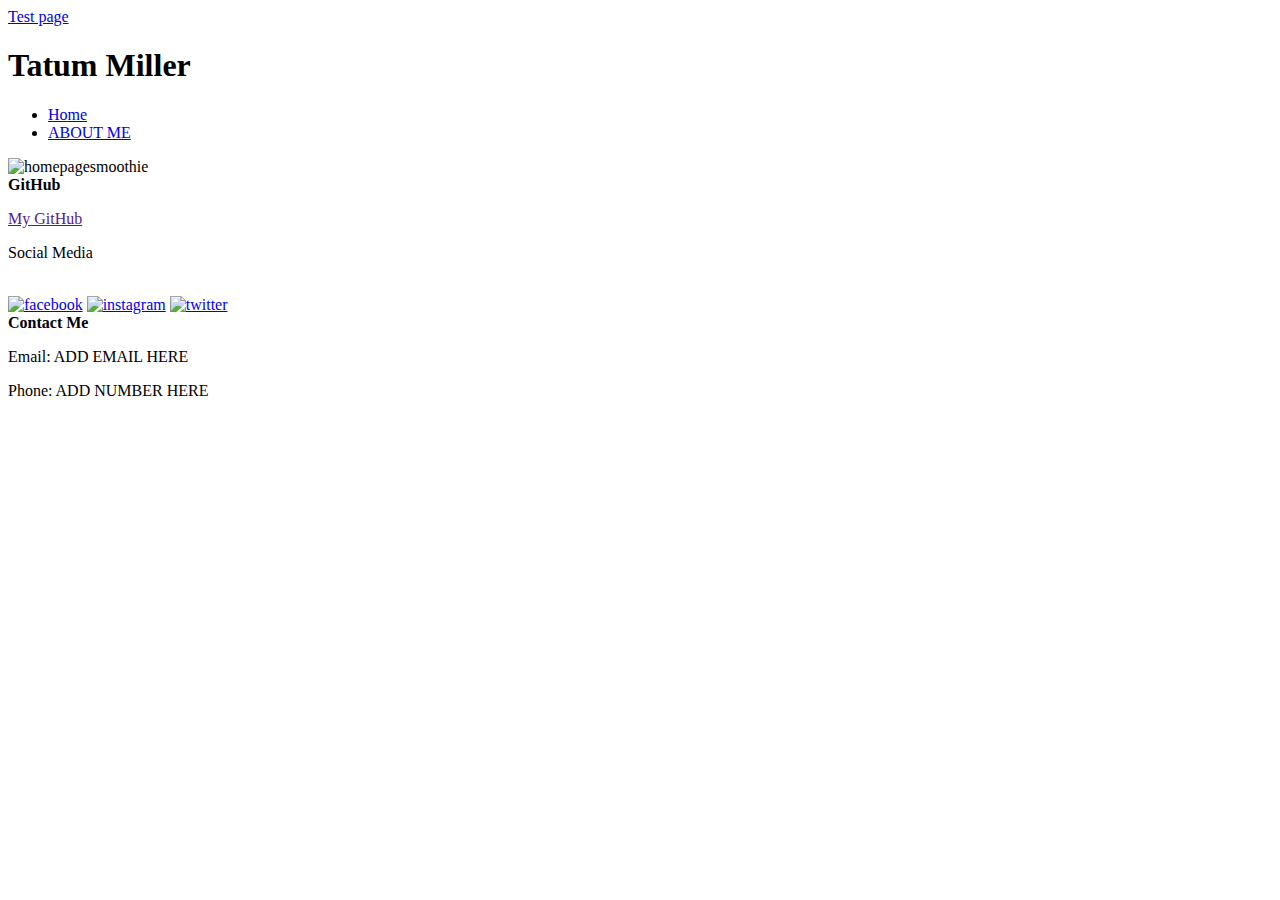
==== index.html @ 57489005 "Monday's code" ====
<!DOCTYPE html>
<html lang="en">

<head>
  <meta charset="UTF-8">
  <meta http-equiv="X-UA-Compatible" content="IE=edge">
  <meta name="viewport" content="width=device-width, initial-scale=1.0">
  <meta name="description" content="Landing page for Ryker Swensen Fun Site">
  <title>Summer Bootcamp Template</title>
  <link rel="stylesheet" href="https://cdnjs.cloudflare.com/ajax/libs/normalize/8.0.1/normalize.min.css">
  <link rel="stylesheet" href="./styles/style.css">
  <link href="https://fonts.googleapis.com/css2?family=Roboto:wght@100;300;400;500;700&display=swap" rel="stylesheet">
</head>

<body>
  <header> 
    <a href="./pages/Test.html">Test page</a>
    <h1>Tatum Miller</h1>
    <ul>
      <li>
        <a href="./index.html">
          Home
        </a>
      </li>
      <li>
        <a href="./pages/about.html">
          ABOUT ME
        </a>
      </li>
    </ul>
  </header>

  <main>

    <!--Add a picture to your website here.-->
    <img src="./images/me.jpg" alt="homepagesmoothie" id="me">

    <div class="content">
      <!--This is content card 1-->
      <div class="card">
      </div>
      <!--This is content card 2-->
      <div class="card">
      </div>
      <!--This is content card 3-->
      <div class="card">
      </div>
    </div>
  </main>

  <footer>
    <!--Add a link to your GitHub here-->
    <div class="gitHub">
      <b>GitHub</b>
      <p>
        <a href="">My GitHub</a>
      </p>
    </div>
    <div class="my_information">
      <p>Social Media</p>
      <br>
      <a href="https://www.facebook.com/" target="_blank"><img src="./images/icons8-facebook-48.png" alt="facebook"></a>
      <a href="https://www.instagram.com/" target="_blank"><img src="./images/icons8-instagram-48.png"
          alt="instagram"></a>
      <a href="https://twitter.com/" target="_blank"><img src="./images/icons8-twitter-48.png" alt="twitter"></a>
    </div>
    <div class="contact">
      <b>Contact Me</b>
      <p>Email: ADD EMAIL HERE</p>
      <p>Phone: ADD NUMBER HERE</p>
    </div>
  </footer>
</body>

</html>
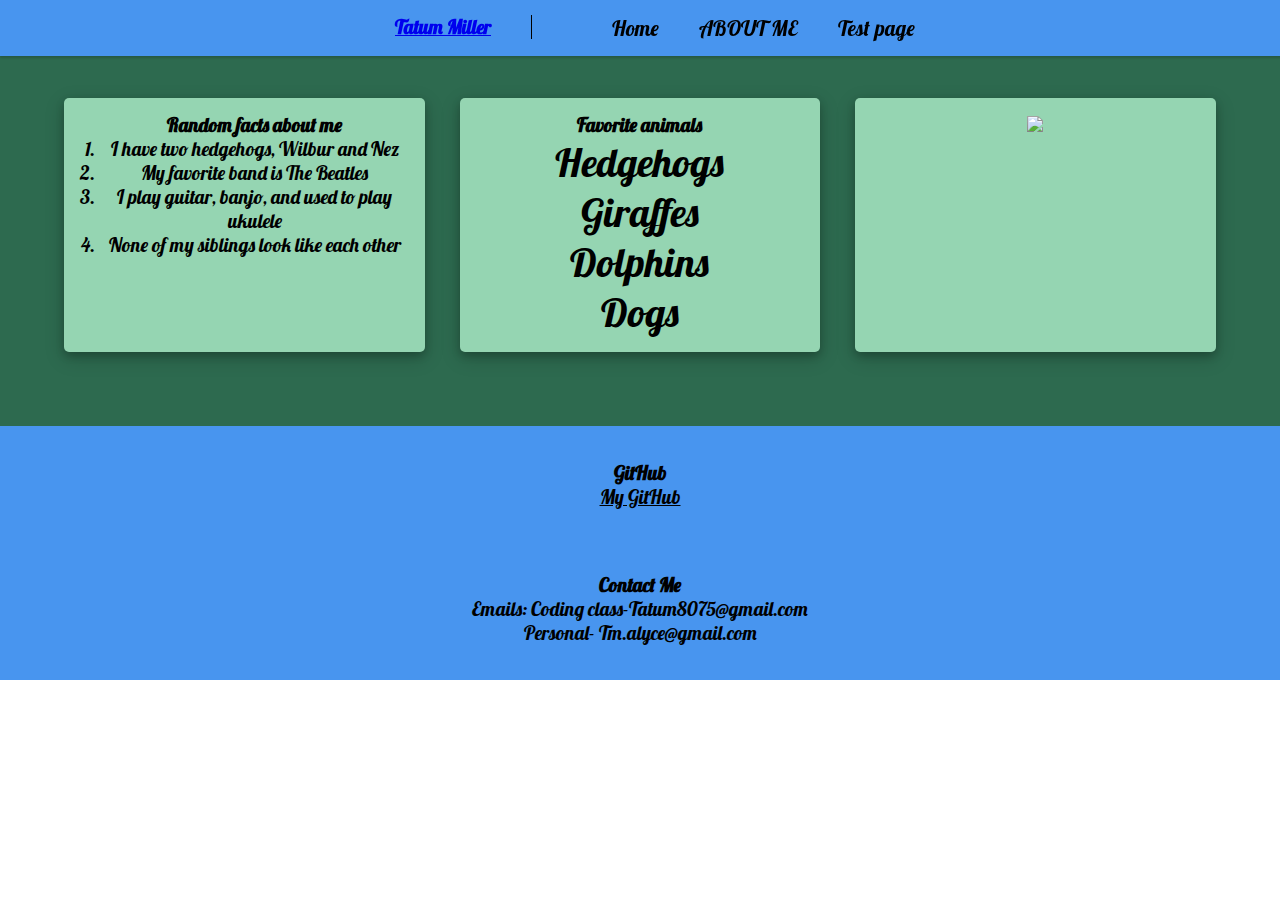
==== commit f4775910: "No" ====
--- a/index.html
+++ b/index.html
@@ -14,10 +14,10 @@
 
 <body>
   <header> 
-    <a href="./pages/Test.html">Test page</a>
-    <h1>Tatum Miller</h1>
-    <ul>
-      <li>
+    <a href="./pages/Test.html">
+    <h1 class="Name">Tatum Miller</h1>
+    <ul> 
+      <li> 
         <a href="./index.html">
           Home
         </a>
@@ -25,8 +25,14 @@
       <li>
         <a href="./pages/about.html">
           ABOUT ME
+        </a> 
+        </li>
+         <li>
+        <a href="./pages/Test.html">
+          Test page
         </a>
-      </li>
+        </li>
+      
     </ul>
   </header>
 
@@ -38,12 +44,27 @@
     <div class="content">
       <!--This is content card 1-->
       <div class="card">
-      </div>
+       <ol class="List-order"> 
+         <h1>Random facts about me</h1>
+         <li>I have two hedgehogs, Wilbur and Nez</li>
+         <li>My favorite band is The Beatles</li>          <li>I play guitar, banjo, and used to play ukulele </li>
+<li>None of my siblings look like each other</li>
+      </ol>
+      </div> 
       <!--This is content card 2-->
-      <div class="card">
+      <div class="card"> 
+        <ul class="list-no-order">
+          <h1>Favorite animals</h1>
+          <li>Hedgehogs</li>
+          <li>Giraffes</li>
+          <li>Dolphins</li>
+          <li>Dogs</li>
+        </ul>
       </div>
       <!--This is content card 3-->
       <div class="card">
+       <img src= "file:///C:/Users/tmaly/OneDrive/Desktop/8ec7ba823be66b1b5ab0b19fb734d52b.jpg">
+        
       </div>
     </div>
   </main>
@@ -57,17 +78,15 @@
       </p>
     </div>
     <div class="my_information">
-      <p>Social Media</p>
+      
       <br>
-      <a href="https://www.facebook.com/" target="_blank"><img src="./images/icons8-facebook-48.png" alt="facebook"></a>
-      <a href="https://www.instagram.com/" target="_blank"><img src="./images/icons8-instagram-48.png"
-          alt="instagram"></a>
-      <a href="https://twitter.com/" target="_blank"><img src="./images/icons8-twitter-48.png" alt="twitter"></a>
+ 
+ 
     </div>
     <div class="contact">
       <b>Contact Me</b>
-      <p>Email: ADD EMAIL HERE</p>
-      <p>Phone: ADD NUMBER HERE</p>
+      <p>Emails: Coding class-Tatum8075@gmail.com</p>
+        <p>Personal- Tm.alyce@gmail.com</p>
     </div>
   </footer>
 </body>
--- a/styles/style.css
+++ b/styles/style.css
@@ -0,0 +1,189 @@
+@import url('https://fonts.googleapis.com/css2?family=Lobster&display=swap');
+* { font-family: 'Lobster', cursive;
+  
+    margin: 0;
+    padding: 0;
+    font-size:1.1rem;
+}
+
+.Name{
+  font-family: 'Lobster', cursive;
+}
+
+h1 {
+    margin: 0;
+}
+
+p {--rose: #f72585ff;
+--fandango: #b5179eff;
+--grape: #7209b7ff;
+--chrysler-blue: #560badff;
+--dark-blue: #480ca8ff;
+--zaffre: #3a0ca3ff;
+--palatinate-blue: #3f37c9ff;
+--neon-blue: #4361eeff;
+--chefchaouen-blue: #4895efff;
+--vivid-sky-blue: #4cc9f0ff;
+   --nyanza: #d8f3dcff;
+--celadon: #b7e4c7ff;
+--celadon-2: #95d5b2ff;
+--mint: #74c69dff;
+--mint-2: #52b788ff;
+--sea-green: #40916cff;
+--dartmouth-green: #2d6a4fff;
+--brunswick-green: #1b4332ff;
+--dark-green: #081c15ff;
+
+    font-weight: 300;
+}
+.List-order {
+  margin-left: 20px;
+
+}
+.list-no-order {
+  list-style-position: inside;
+    list-style-type: none;
+  margin-left: 0;
+  padding-left: 0;
+ 
+}
+.list-no-order li  {
+    font-size: 40px;
+  }
+header {
+    position: fixed;
+    box-shadow: 0 2px 2px 0 rgba(0, 0, 0, 0.16);
+    width: 100%;
+    display: flex;
+    flex-direction: row;
+    background-color:#4895efff; 
+    font-weight: 300;
+    padding: 15px;
+    justify-content: center;
+}
+
+header h1 {
+    padding-right: 40px;
+    border-right: 1px solid black
+}
+
+header ul {
+    display: flex;
+    gap: 40px;
+    list-style-type: none;
+    margin-left: 40px;
+}
+
+header li a {
+    text-decoration: none;
+    color: black;
+    font-size: 1.2rem;
+}
+
+header li {
+    align-self: center;
+    text-decoration: none;
+}
+
+header li :hover {
+    text-decoration: underline;
+    color: #034072;
+}
+
+.content {
+    padding: 74px 50px;
+    background-color: #2d6a4fff;
+    display: flex;
+    gap: 35px;
+    flex-wrap: wrap;
+    justify-content: center;
+}
+
+.card {
+    width: 28%;
+    background-color: #95d5b2ff;
+    border-radius: 5px;
+    box-shadow: 0 4px 8px 0 rgba(0, 0, 0, 0.2), 0 6px 20px 0 rgba(0, 0, 0, 0.19);
+    text-align: center;
+    padding: 15px;
+    min-width: 280px;
+}
+
+.card h2 {
+    font-size: 1.1em;
+}
+
+button {
+    width: 50%;
+    background-color: gray;
+    color: white;
+    padding: 12px 0;
+    border: black;
+    border-radius: 4px;
+    cursor: pointer;
+}
+
+footer {
+    background-color:#4895efff;
+    color: black;
+    
+    display: list;
+    grid-template-columns: 1fr 1fr 1fr;
+    text-align: center;
+    padding: 15px;
+}
+
+footer a {
+    color: #000000;
+}
+
+footer div {
+    margin: 20px;
+}
+
+@media screen and (max-width: 800px) {
+    footer {
+        grid-template-columns: 1fr;
+    }
+}
+
+@media screen and (max-width: 750px) {
+    footer {
+        grid-template-columns: 1fr;
+    }
+    header {
+        flex-direction: column;
+    }
+    header * {
+        margin: 0 auto;
+        text-align: center;
+        padding: 0;
+    }
+    header h1 {
+        border: none;
+        padding: 0;
+    }
+    header ul {
+        margin: 0 auto;
+    }
+    .content {
+        flex-direction: column;
+        margin: 0 auto;
+        padding: 20px 0;
+    }
+    .card {
+        margin: 0 auto;
+    }
+    #homepage_fruit {
+        margin-top: 100px;
+    }
+    .info {
+        margin-top: 100px;
+    }
+    .business_information {
+        grid-row: 3;
+    }
+}
+.LIST {
+  margin-left: 30px;
+}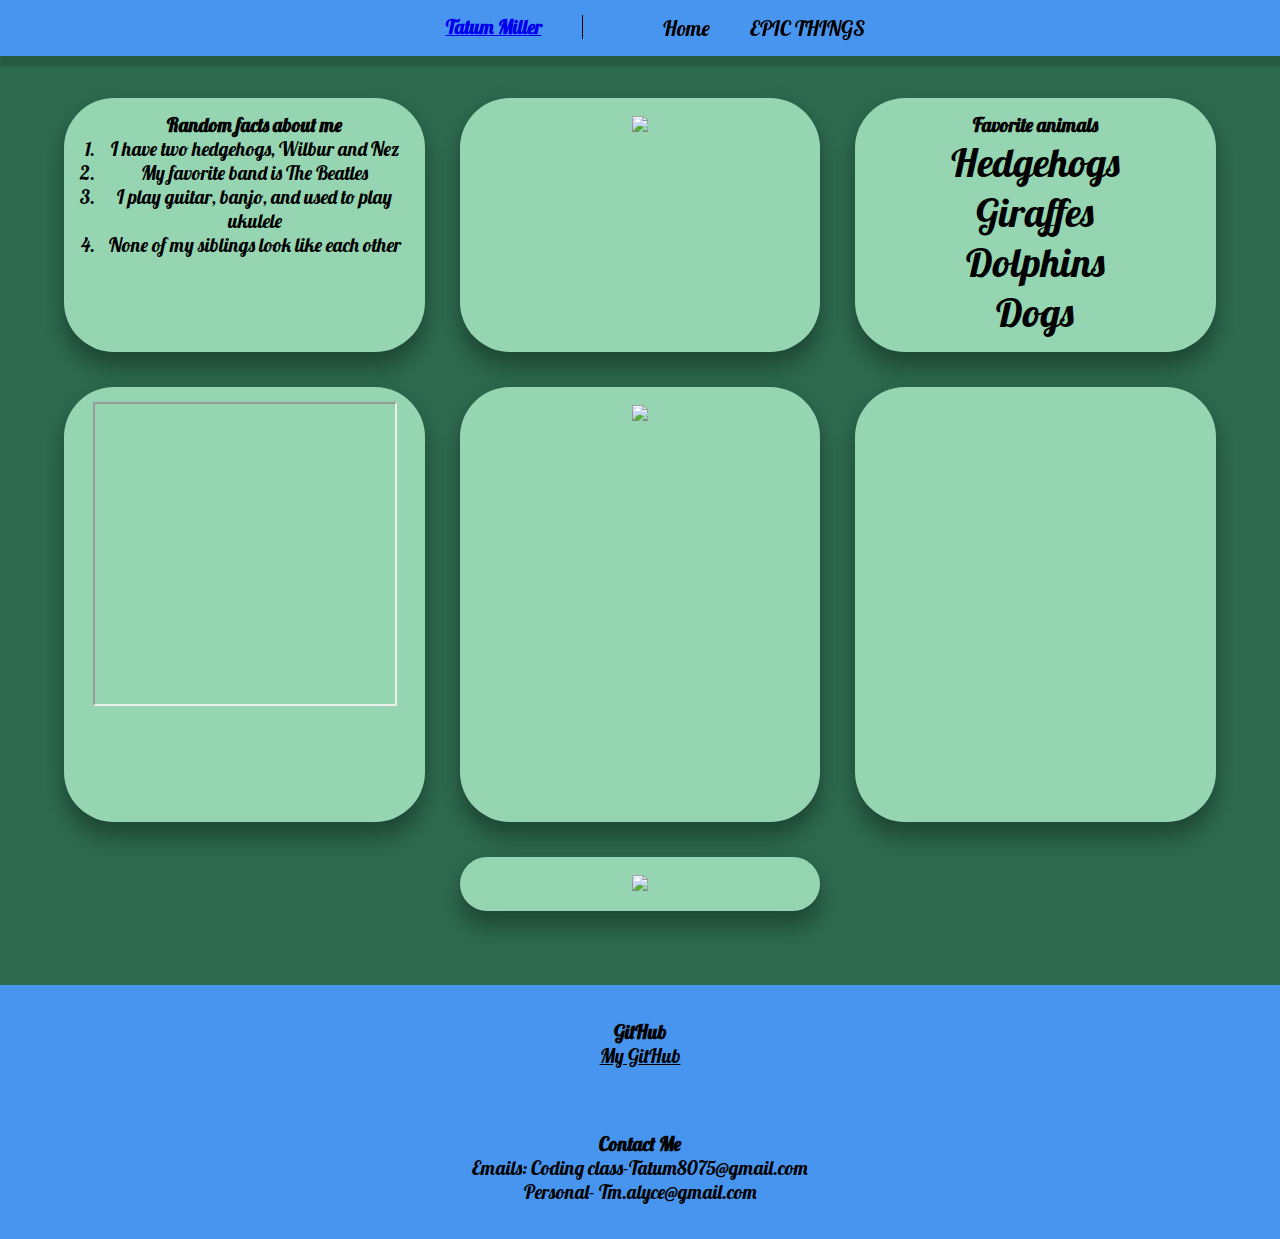
==== commit ea17967d: "Thursday" ====
--- a/index.html
+++ b/index.html
@@ -13,27 +13,22 @@
 </head>
 
 <body>
-  <header> 
+  <header>
     <a href="./pages/Test.html">
-    <h1 class="Name">Tatum Miller</h1>
-    <ul> 
-      <li> 
-        <a href="./index.html">
-          Home
-        </a>
-      </li>
-      <li>
-        <a href="./pages/about.html">
-          ABOUT ME
-        </a> 
+      <h1 class="Name">Tatum Miller</h1>
+      <ul>
+        <li>
+          <a href="./index.html">
+            Home
+          </a>
         </li>
-         <li>
-        <a href="./pages/Test.html">
-          Test page
-        </a>
+        <li>
+          <a href="./pages/Test.html">
+          EPIC THINGS
+          </a>
         </li>
-      
-    </ul>
+
+      </ul>
   </header>
 
   <main>
@@ -44,15 +39,20 @@
     <div class="content">
       <!--This is content card 1-->
       <div class="card">
-       <ol class="List-order"> 
-         <h1>Random facts about me</h1>
-         <li>I have two hedgehogs, Wilbur and Nez</li>
-         <li>My favorite band is The Beatles</li>          <li>I play guitar, banjo, and used to play ukulele </li>
-<li>None of my siblings look like each other</li>
-      </ol>
-      </div> 
+        <ol class="List-order">
+          <h1>Random facts about me</h1>
+          <li>I have two hedgehogs, Wilbur and Nez</li>
+          <li>My favorite band is The Beatles</li>
+          <li>I play guitar, banjo, and used to play ukulele </li>
+          <li>None of my siblings look like each other</li>
+        </ol>
+      </div>
       <!--This is content card 2-->
-      <div class="card"> 
+        <div class="card">
+         <img src= https://qph.cf2.quoracdn.net/main-qimg-00954b548219ffdacf1dd8f5e629b856-lq Width=250>
+           </div>
+      <!--This is content card 3-->
+      <div class="card">
         <ul class="list-no-order">
           <h1>Favorite animals</h1>
           <li>Hedgehogs</li>
@@ -61,14 +61,29 @@
           <li>Dogs</li>
         </ul>
       </div>
-      <!--This is content card 3-->
+     
+      <!--This is content card 4-->
       <div class="card">
-       <img src= "file:///C:/Users/tmaly/OneDrive/Desktop/8ec7ba823be66b1b5ab0b19fb734d52b.jpg">
-        
+        <iframe src="https://www.youtube.com/embed/yMtYEoROelc" 
+          frameborder="10"
+          allow="accelerometer; autoplay; clipboard-write; encrypted-media; gyroscope; picture-in-picture; web-share" Height=300 Width=300> 
+          allowfullscreen></iframe>
       </div>
-    </div>
+      <!--This is content card 5-->
+      <div class="card">
+        <img
+          src=https://media4.giphy.com/media/v1.Y2lkPTc5MGI3NjExOXF0dGFwZDAyZXZ5MTI5bGx1eXE2c3JrMXJ5dDViM2p3NzBybndkMSZlcD12MV9naWZzX3NlYXJjaCZjdD1n/DY2ujmJHaO9Vu/200.gif Width=350>
+      </div>
+    <!--This is content card 6-->
+      <div class="card">                                                       
+      <iframe style="border-radius:12px" 
+src="https://open.spotify.com/embed/playlist/6zTfGnTaBKmdysomgIfk9f?utm_source=generator&theme=0" width="300" height="400" frameBorder="0" allowfullscreen="" allow="autoplay; clipboard-write; encrypted-media; fullscreen; picture-in-picture" loading="lazy"></iframe>
+      </div>
+  <!--This is content card 7-->
+     <div class="card">
+       <img src=https://i.imgflip.com/7mbwtr.jpg Width=250 
+     </div>
   </main>
-
   <footer>
     <!--Add a link to your GitHub here-->
     <div class="gitHub">
@@ -78,15 +93,16 @@
       </p>
     </div>
     <div class="my_information">
-      
+
+
       <br>
- 
- 
+
+
     </div>
     <div class="contact">
       <b>Contact Me</b>
       <p>Emails: Coding class-Tatum8075@gmail.com</p>
-        <p>Personal- Tm.alyce@gmail.com</p>
+      <p>Personal- Tm.alyce@gmail.com</p>
     </div>
   </footer>
 </body>
--- a/styles/style.css
+++ b/styles/style.css
@@ -14,26 +14,7 @@
     margin: 0;
 }
 
-p {--rose: #f72585ff;
---fandango: #b5179eff;
---grape: #7209b7ff;
---chrysler-blue: #560badff;
---dark-blue: #480ca8ff;
---zaffre: #3a0ca3ff;
---palatinate-blue: #3f37c9ff;
---neon-blue: #4361eeff;
---chefchaouen-blue: #4895efff;
---vivid-sky-blue: #4cc9f0ff;
-   --nyanza: #d8f3dcff;
---celadon: #b7e4c7ff;
---celadon-2: #95d5b2ff;
---mint: #74c69dff;
---mint-2: #52b788ff;
---sea-green: #40916cff;
---dartmouth-green: #2d6a4fff;
---brunswick-green: #1b4332ff;
---dark-green: #081c15ff;
-
+{
     font-weight: 300;
 }
 .List-order {
@@ -47,12 +28,13 @@
   padding-left: 0;
  
 }
+
 .list-no-order li  {
     font-size: 40px;
   }
 header {
     position: fixed;
-    box-shadow: 0 2px 2px 0 rgba(0, 0, 0, 0.16);
+    box-shadow: 0 10px 2px 0 rgba(0, 0, 0, 0.16);
     width: 100%;
     display: flex;
     flex-direction: row;
@@ -89,7 +71,9 @@
     text-decoration: underline;
     color: #034072;
 }
-
+h7{ 
+  display:block
+}
 .content {
     padding: 74px 50px;
     background-color: #2d6a4fff;
@@ -102,8 +86,8 @@
 .card {
     width: 28%;
     background-color: #95d5b2ff;
-    border-radius: 5px;
-    box-shadow: 0 4px 8px 0 rgba(0, 0, 0, 0.2), 0 6px 20px 0 rgba(0, 0, 0, 0.19);
+    border-radius: 50px;
+    box-shadow: 0 20px 20px 0 rgba(0, 0, 0, 0.2), 0 6px 20px 0 rgba(0, 0, 0, 0.19);
     text-align: center;
     padding: 15px;
     min-width: 280px;
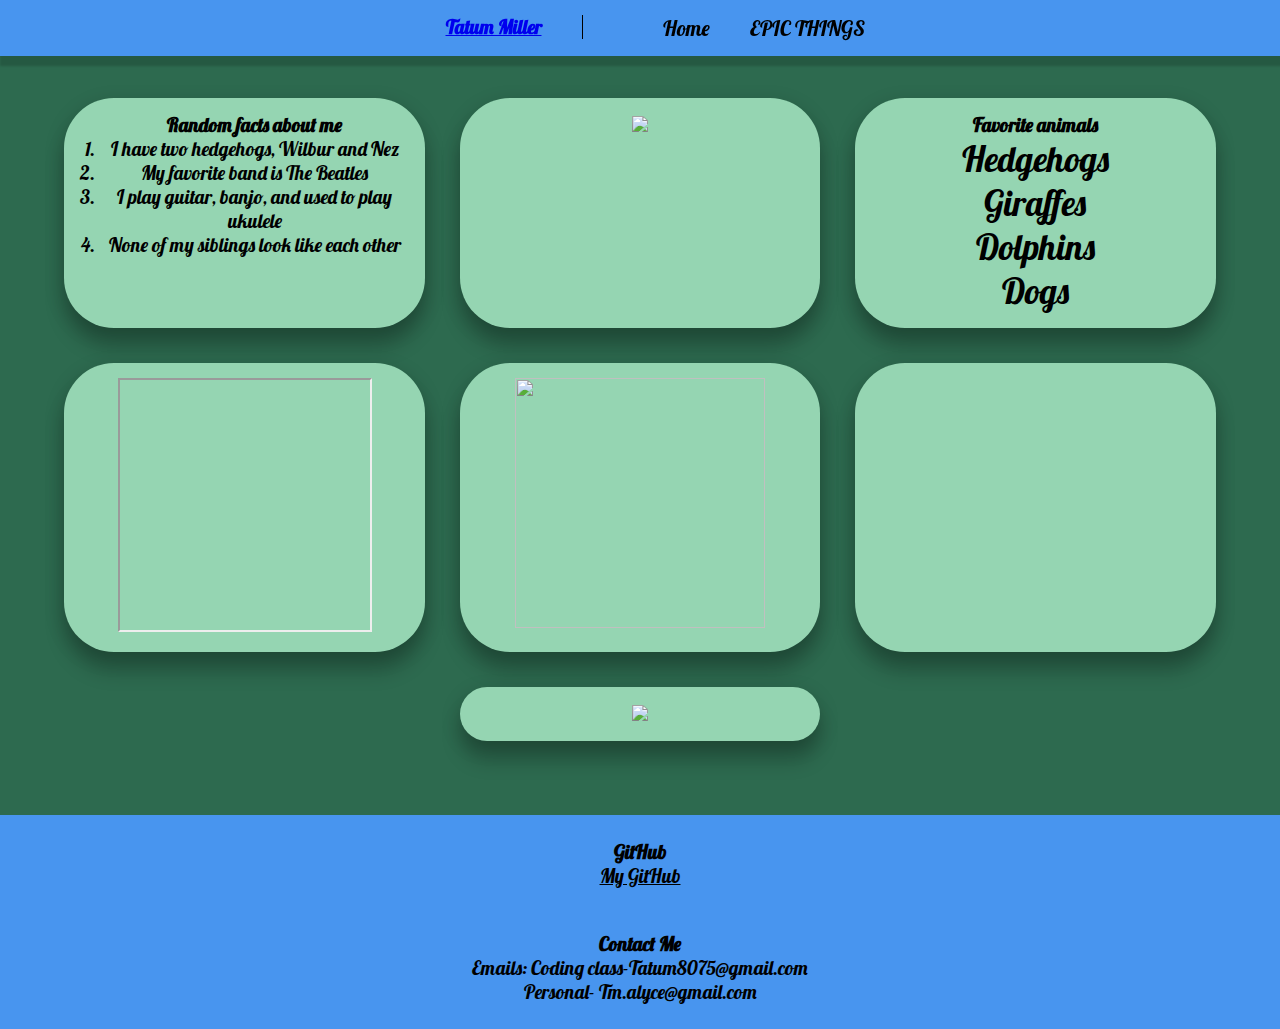
==== commit 22ea6d19: "Thursday2" ====
--- a/index.html
+++ b/index.html
@@ -66,18 +66,18 @@
       <div class="card">
         <iframe src="https://www.youtube.com/embed/yMtYEoROelc" 
           frameborder="10"
-          allow="accelerometer; autoplay; clipboard-write; encrypted-media; gyroscope; picture-in-picture; web-share" Height=300 Width=300> 
+          allow="accelerometer; autoplay; clipboard-write; encrypted-media; gyroscope; picture-in-picture; web-share" Height=250 Width=250> 
           allowfullscreen></iframe>
       </div>
       <!--This is content card 5-->
       <div class="card">
         <img
-          src=https://media4.giphy.com/media/v1.Y2lkPTc5MGI3NjExOXF0dGFwZDAyZXZ5MTI5bGx1eXE2c3JrMXJ5dDViM2p3NzBybndkMSZlcD12MV9naWZzX3NlYXJjaCZjdD1n/DY2ujmJHaO9Vu/200.gif Width=350>
+          src=https://media4.giphy.com/media/v1.Y2lkPTc5MGI3NjExOXF0dGFwZDAyZXZ5MTI5bGx1eXE2c3JrMXJ5dDViM2p3NzBybndkMSZlcD12MV9naWZzX3NlYXJjaCZjdD1n/DY2ujmJHaO9Vu/200.gif Width=250 Height= 250>
       </div>
     <!--This is content card 6-->
       <div class="card">                                                       
-      <iframe style="border-radius:12px" 
-src="https://open.spotify.com/embed/playlist/6zTfGnTaBKmdysomgIfk9f?utm_source=generator&theme=0" width="300" height="400" frameBorder="0" allowfullscreen="" allow="autoplay; clipboard-write; encrypted-media; fullscreen; picture-in-picture" loading="lazy"></iframe>
+      <iframe style="border-radius:12px" src="https://open.spotify.com/embed/playlist/6zTfGnTaBKmdysomgIfk9f?utm_source=generator" width="100%" height="250" frameBorder="0" allowfullscreen="" allow="autoplay; clipboard-write; encrypted-media; fullscreen; picture-in-picture" loading="lazy"></iframe>
+      
       </div>
   <!--This is content card 7-->
      <div class="card">
--- a/styles/style.css
+++ b/styles/style.css
@@ -5,7 +5,9 @@
     padding: 0;
     font-size:1.1rem;
 }
-
+.all-cards{
+  
+}
 .Name{
   font-family: 'Lobster', cursive;
 }
@@ -30,7 +32,8 @@
 }
 
 .list-no-order li  {
-    font-size: 40px;
+    font-size: 35px;
+  h1 underline
   }
 header {
     position: fixed;
@@ -69,7 +72,7 @@
 
 header li :hover {
     text-decoration: underline;
-    color: #034072;
+    color: #000000;
 }
 h7{ 
   display:block
@@ -95,6 +98,9 @@
 
 .card h2 {
     font-size: 1.1em;
+  border: black;
+  
+
 }
 
 button {
@@ -110,7 +116,6 @@
 footer {
     background-color:#4895efff;
     color: black;
-    
     display: list;
     grid-template-columns: 1fr 1fr 1fr;
     text-align: center;
@@ -122,7 +127,7 @@
 }
 
 footer div {
-    margin: 20px;
+    margin: 10px;
 }
 
 @media screen and (max-width: 800px) {
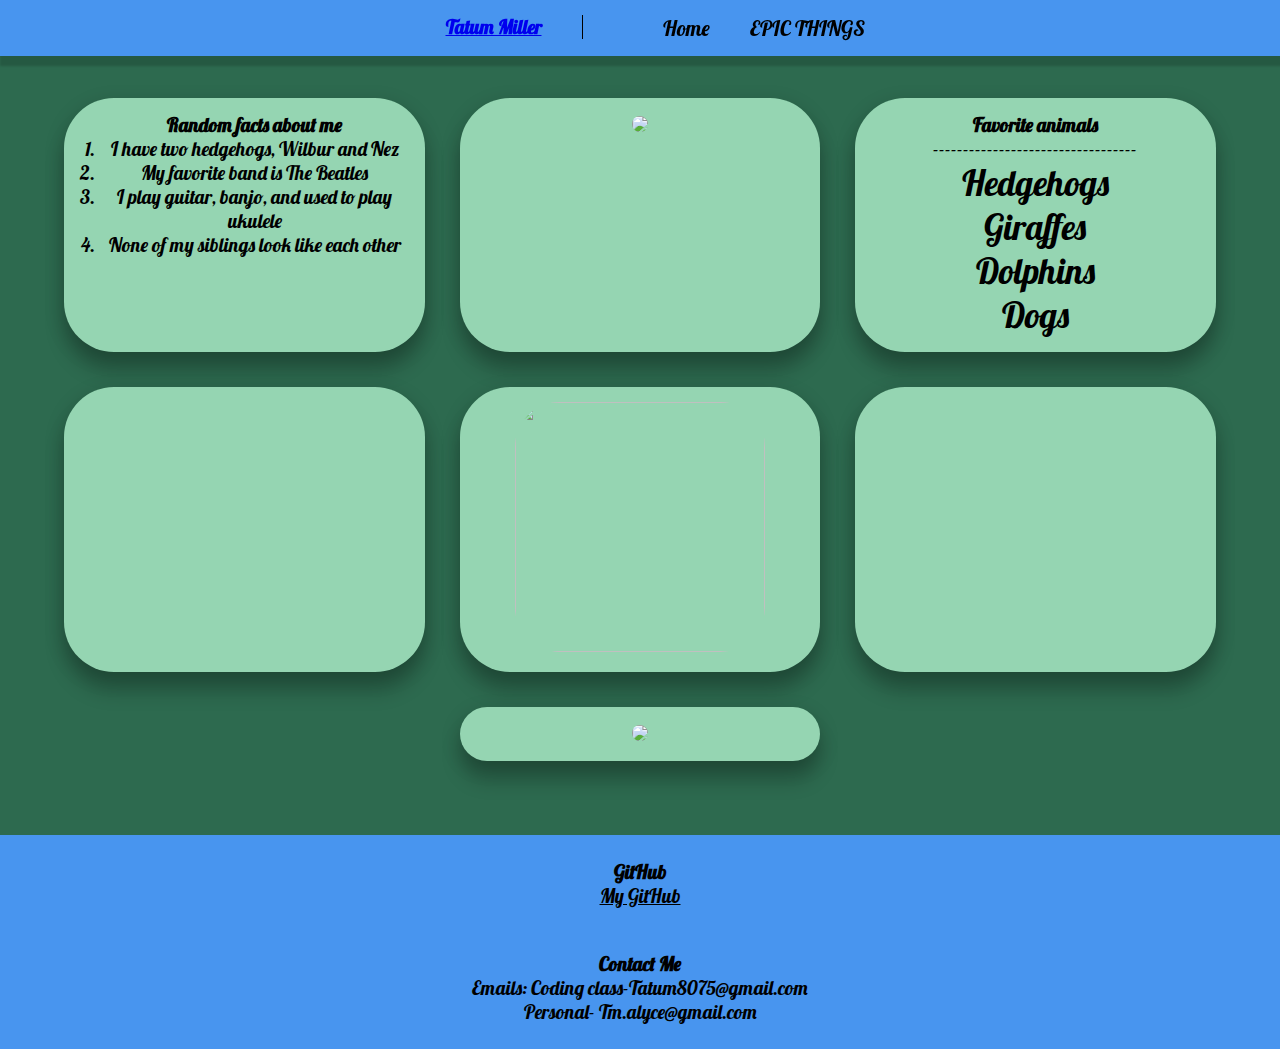
==== commit 13d00564: "Friday" ====
--- a/index.html
+++ b/index.html
@@ -48,31 +48,30 @@
         </ol>
       </div>
       <!--This is content card 2-->
-        <div class="card">
-         <img src= https://qph.cf2.quoracdn.net/main-qimg-00954b548219ffdacf1dd8f5e629b856-lq Width=250>
+        <div class="card ">
+         <img src= https://qph.cf2.quoracdn.net/main-qimg-00954b548219ffdacf1dd8f5e629b856-lq class="round" Width=250>
            </div>
       <!--This is content card 3-->
       <div class="card">
         <ul class="list-no-order">
           <h1>Favorite animals</h1>
+          ----------------------------------
           <li>Hedgehogs</li>
           <li>Giraffes</li>
           <li>Dolphins</li>
           <li>Dogs</li>
+        
         </ul>
-      </div>
-     
+      </div> 
       <!--This is content card 4-->
       <div class="card">
-        <iframe src="https://www.youtube.com/embed/yMtYEoROelc" 
-          frameborder="10"
-          allow="accelerometer; autoplay; clipboard-write; encrypted-media; gyroscope; picture-in-picture; web-share" Height=250 Width=250> 
-          allowfullscreen></iframe>
+       <iframe width="250" height="250" src="https://www.youtube.com/embed/yMtYEoROelc" title="We Spent A Day in 1984" frameborder="0" allow="accelerometer; autoplay; clipboard-write; encrypted-media; gyroscope; picture-in-picture; web-share" class="round" allowfullscreen></iframe>
+        
       </div>
       <!--This is content card 5-->
       <div class="card">
         <img
-          src=https://media4.giphy.com/media/v1.Y2lkPTc5MGI3NjExOXF0dGFwZDAyZXZ5MTI5bGx1eXE2c3JrMXJ5dDViM2p3NzBybndkMSZlcD12MV9naWZzX3NlYXJjaCZjdD1n/DY2ujmJHaO9Vu/200.gif Width=250 Height= 250>
+          src=https://media4.giphy.com/media/v1.Y2lkPTc5MGI3NjExOXF0dGFwZDAyZXZ5MTI5bGx1eXE2c3JrMXJ5dDViM2p3NzBybndkMSZlcD12MV9naWZzX3NlYXJjaCZjdD1n/DY2ujmJHaO9Vu/200.gif class="round" Width=250 Height= 250>
       </div>
     <!--This is content card 6-->
       <div class="card">                                                       
@@ -81,7 +80,7 @@
       </div>
   <!--This is content card 7-->
      <div class="card">
-       <img src=https://i.imgflip.com/7mbwtr.jpg Width=250 
+       <img src=https://i.imgflip.com/7mbwtr.jpg class="round" Width=250 
      </div>
   </main>
   <footer>
--- a/styles/style.css
+++ b/styles/style.css
@@ -5,9 +5,7 @@
     padding: 0;
     font-size:1.1rem;
 }
-.all-cards{
-  
-}
+
 .Name{
   font-family: 'Lobster', cursive;
 }
@@ -15,7 +13,9 @@
 h1 {
     margin: 0;
 }
-
+.background-color{
+  background-color: black;
+}
 {
     font-weight: 300;
 }
@@ -33,7 +33,7 @@
 
 .list-no-order li  {
     font-size: 35px;
-  h1 underline
+  
   }
 header {
     position: fixed;
@@ -76,6 +76,13 @@
 }
 h7{ 
   display:block
+}
+.h1-underline{
+  text-decoration: underline 10px;
+  
+}
+.round{
+  border-radius: 45px;
 }
 .content {
     padding: 74px 50px;
